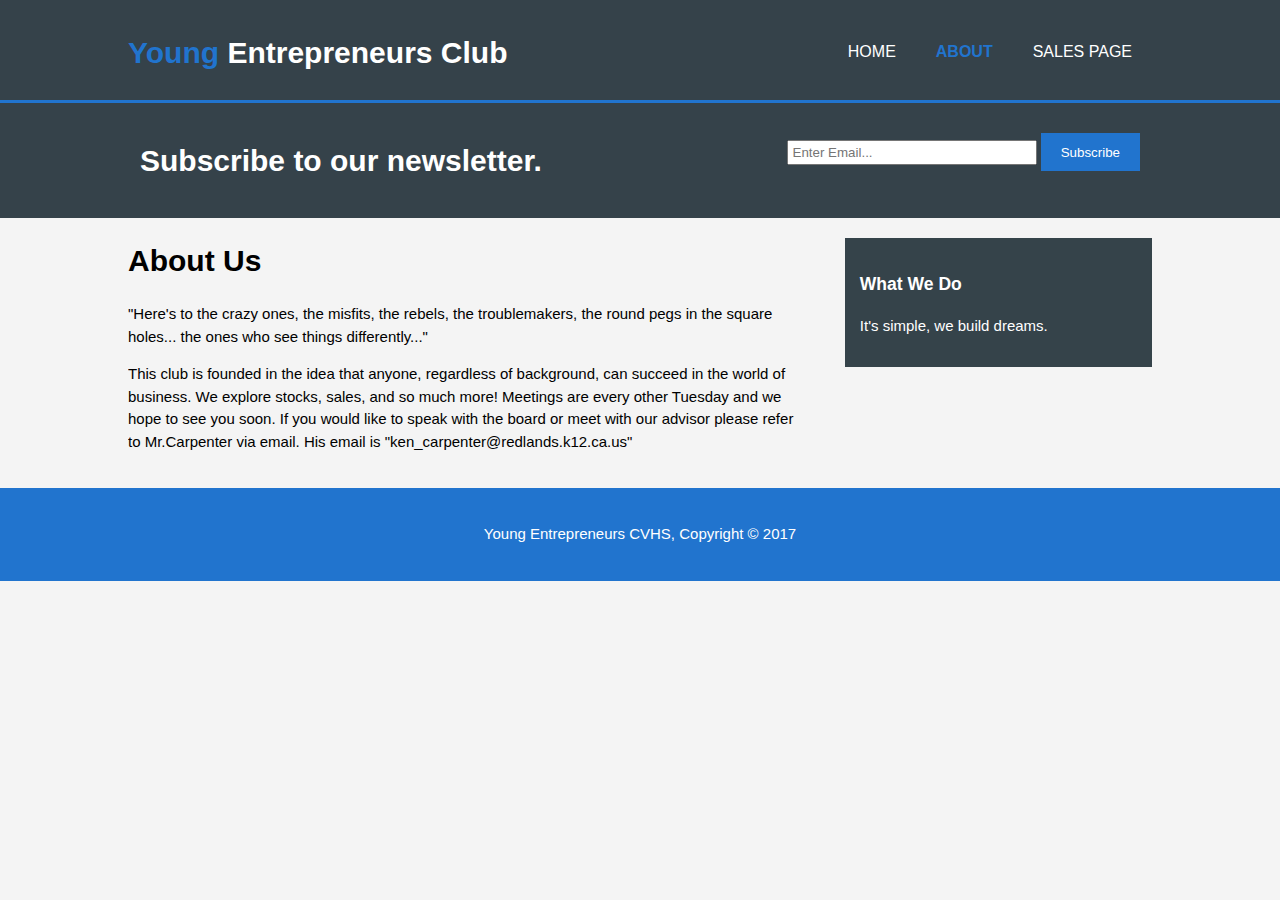
==== about.html @ 8f4f0a10 "Sam" ====
<html>
    <head>
        <title>Welcome</title>
        <link rel="stylesheet" href="Styles.css">
    </head>
    <body>
        <header>
            <div class="container">
                <div id="branding">
                    <h1><span class="highlight">Young</span> Entrepreneurs Club</h1>
                </div>
                <nav>
                    <ul>
                        <li><a href="index.html">Home</a></li>
                        <li class="current" ><a href="about.html">About</a></li>
                        <li><a href="salespage.html">Sales Page</a></li>
                    </ul>
                </nav>
            </div>
        </header>
        

        
        <section id="newsletter">
            <div class="container">
                <h1>Subscribe to our newsletter.</h1>
                    <form>
                    <input type="email" placeholder="Enter Email...">
                    <button type="submit" class="button_1">Subscribe</button>
                </form>
            </div>
        </section>
    </body>
    
    
    <section id="main">
        <div class="container">
          <article id="main-col">
              <h1 class="page-title">About Us</h1>
              <p>
                 "Here's to the crazy ones, the misfits, the rebels, the troublemakers, the round pegs in the square holes... the ones who see things differently..." 
              </p>
              <p>
                  This club is founded in the idea that anyone, regardless of background, can succeed in the world of business. We explore stocks, sales, and so much more! Meetings are every other Tuesday and we hope to see you soon. If you would like to speak with the board or meet with our advisor please refer to Mr.Carpenter via email. His email is "ken_carpenter@redlands.k12.ca.us"
              </p>
          </article>
          
          
          <aside id="sidebar">
              <div class="dark">
                  <h3>What We Do </h3>
                  <p>
                     It's simple, we build dreams.
                  </p>
              </div>
          </aside>
        </div>
    </section>
    <footer>
        <p> Young Entrepreneurs CVHS, Copyright &copy; 2017</p>
    </footer>
</html>
---- Styles.css ----
body{
        font:15px/1.5 Arial, Helvetica,sans-serif;
        padding:0;
        margin:0;
        background-color:#f4f4f4;
    }

    .container{
        width:80%;
        margin:auto;
        overflow:hidden;
    }
    
    ul{
        margin:0;
        padding:0;
    }
    
    .button_1{
        height:38px;
        background:#2174ce;
        border:0;
        padding-left: 20px;
        padding-right: 20px;
        color:#ffffff;
    }
    
    
    .dark{
    padding:15px;
    background:#35434a;
    color:#ffffff;
    margin-top:10px;
    margin-bottom: 10px;
    }
    
    header{
        background:#35424a;
        color:#ffffff;
        padding-top:30px;
        min-height: 70px;
        border-bottom:#2174ce 3px solid;
    }
    
    header a{ 
        color:#ffffff;
        text-decoration:none;
        text-transform: uppercase;
        font-size: 16px;
    }
    
    
    
    header li{ 
        float:left;
        display:inline;
        padding:0  20px  0  20px;

    }
    
    
    header #branding{
        float:left;
    }
    
    header #branding h1{
        margin:0;
    }
    
    header nav{
        float:right;
        margin-top:10px;
    }
    
    header .highlight, header .current a{
         color:#2174ce;
         font-weight:bold;
         
    }
    
    header a:hover{
        color:#cccccc;
        font-weight:bold;
    }
    
    
    /*showcase*/
    #showcase{
        min-height:400px;
        background:url('wave.jpg') no-repeat 0px -300px;
        text-align:center;
        color:#35424a;

    }
    
    #showcase h1{
        margin-top:100px;
        font-size:55px;
        margin-bottom:10px;
    }
    
    #showcase p{
        font-size:20px;
    }
    
    
    /*Newsletter*/
    #newsletter{
        padding:15px;
        color:#ffffff;
        background:#35424a;
    }
    
    
    #newsletter h1{
        float:left;
    }
    
    #newsletter form{
        float:right;
        margin-top:15px;
    }
    
    
    #newsletter input[type="email"]{
        padding:4px;
        height:25px;
        width:250px;
    }
    
    /*boxes*/
    
    #boxes{
        margin-top:20px;
    }
    
    
    #boxes .box{
        float:left;
        text-align: center;
        width:30%;
        padding:10px;
    }
    
    #boxes .box img{
        width:180px;
    }
    /*sidebar*/
    
    aside#sidebar{
        float:right;
        width:30%;
        margin-top: 10px
    }
    
    aside#sidebar .quote input,  aside#sidebar .quote text area{
    width:90%;
    padding:5px;
    }
    
    /*Main-col*/
    article#main-col{
        float:left;
        width:65%;
    }
    
    
    /*Sales Page*/
    ul#salespage li{
        list-style:none;
        padding:20px;
        border:#cccccc solid 1px;
        margin-bottom: 5px;
        background:#e6e6e6;
    }
    
    
    footer{
        padding:20px;
        margin-top:20px;
        color:#ffffff;
        background-color: #2174ce;
        text-align: center;
        
    }
    

    /*Media Queries*/
    @media(max-width:768px){
        header #branding,
        header nav,
        header nav li,
        #newsletter h1,
        #newsletter form,
        boxes .box,
        article#main-col,
        aside#sidebar{
            float:none;
            text-align:center;
            width:100%;
        }
        header{
        padding-bottom: 20px;
        }
        
        #showcase h1{
            margin-top:40px;
        }
        #newletter button, .quote button{
            display:block;
            width:100%;
        }
        #newsletter form input[type="email"], .quote input, quote textarea{
            width:100%;
            margin-bottom:5px;
        }
    }
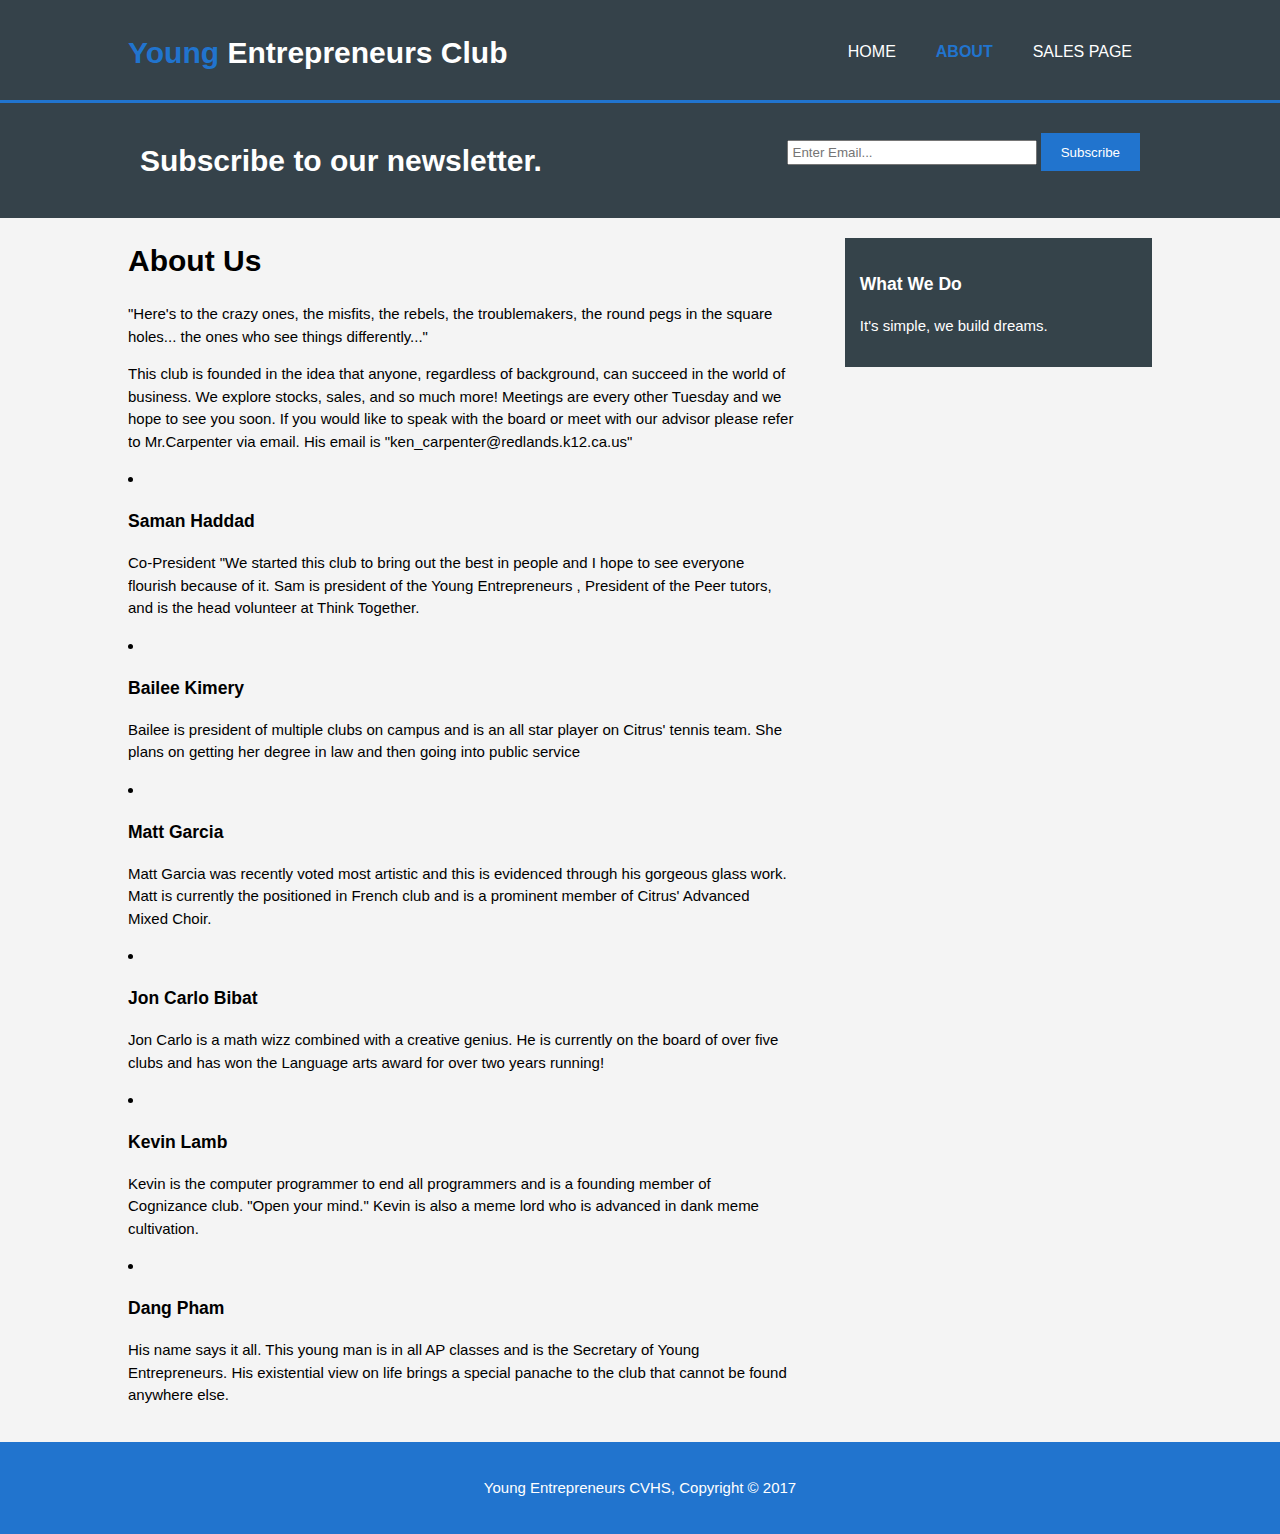
==== commit 3dee6e97: "Sam" ====
--- a/about.html
+++ b/about.html
@@ -43,6 +43,32 @@
               <p>
                   This club is founded in the idea that anyone, regardless of background, can succeed in the world of business. We explore stocks, sales, and so much more! Meetings are every other Tuesday and we hope to see you soon. If you would like to speak with the board or meet with our advisor please refer to Mr.Carpenter via email. His email is "ken_carpenter@redlands.k12.ca.us"
               </p>
+              <li>
+                      <h3>Saman Haddad</h3>
+                      <p>Co-President "We started this club to bring out the best in people and I hope to see everyone flourish because of it. Sam is president of the Young Entrepreneurs , President of the Peer tutors, and is the head volunteer at Think Together.</p>
+                  </li>
+                  <li>
+                      <h3>Bailee Kimery</h3>
+                      <p>Bailee is president of multiple clubs on campus and is an all star player on Citrus' tennis team. She plans on getting her degree in law and then going into public service </p>
+                     
+                  </li>
+                  <li>
+                      <h3>Matt Garcia </h3>
+                      <p>Matt Garcia was recently voted most artistic and this is evidenced through his gorgeous glass work. Matt is currently the positioned in French club and is a prominent member of Citrus' Advanced Mixed Choir.</p>
+                  
+                  </li>
+                  <li>
+                      <h3>Jon Carlo Bibat</h3>
+                      <p>Jon Carlo is a math wizz combined with a creative genius. He is currently on the board of over five clubs and has won the Language arts award for over two years running!</p>
+                  </li>
+                  <li>
+                      <h3>Kevin Lamb</h3>
+                      <p>Kevin is the computer programmer to end all programmers and is a founding member of Cognizance club. "Open your mind." Kevin is also a meme lord who is advanced in dank meme cultivation.</p>
+                  </li>
+                  <li>
+                      <h3>Dang Pham</h3>
+                      <p>His name says it all. This young man is in all AP classes and is the Secretary of Young Entrepreneurs. His existential view on life brings a special panache to the club that cannot be found anywhere else.</p>
+                  </li>
           </article>
           
           
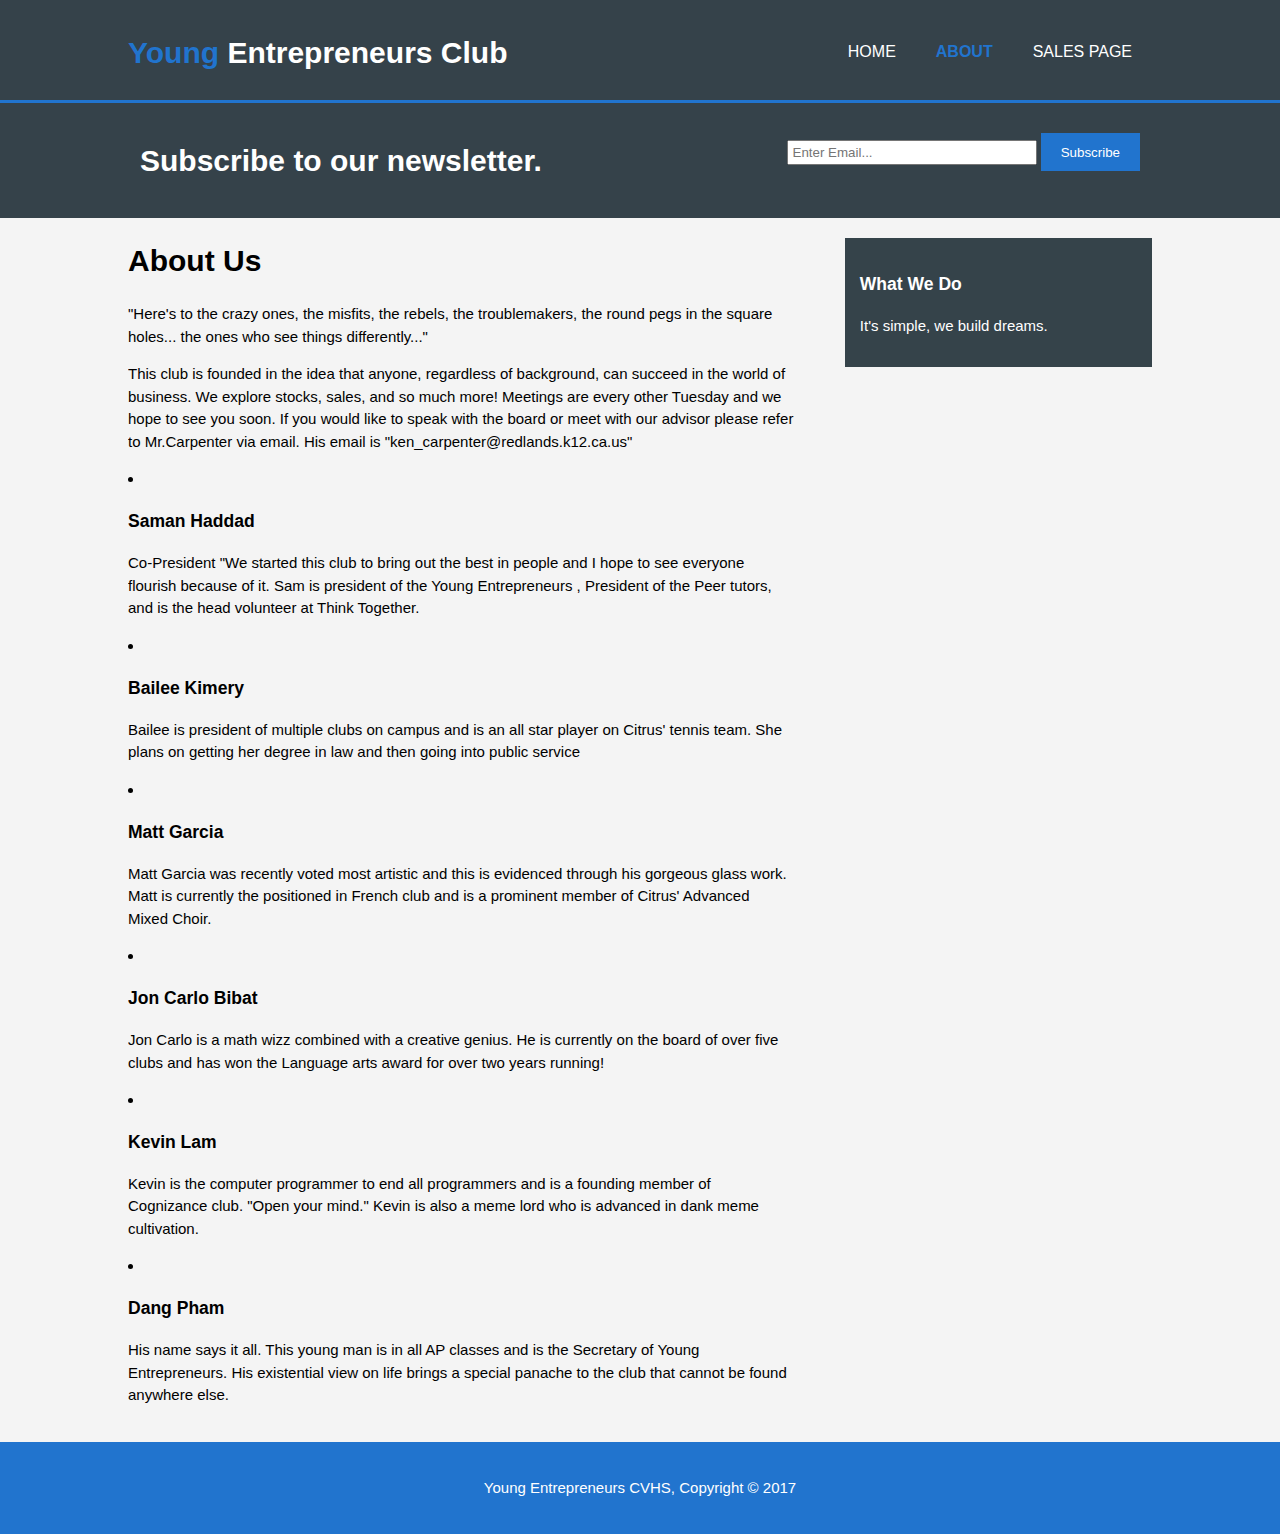
==== commit 237c96cc: "Sam" ====
--- a/about.html
+++ b/about.html
@@ -62,7 +62,7 @@
                       <p>Jon Carlo is a math wizz combined with a creative genius. He is currently on the board of over five clubs and has won the Language arts award for over two years running!</p>
                   </li>
                   <li>
-                      <h3>Kevin Lamb</h3>
+                      <h3>Kevin Lam</h3>
                       <p>Kevin is the computer programmer to end all programmers and is a founding member of Cognizance club. "Open your mind." Kevin is also a meme lord who is advanced in dank meme cultivation.</p>
                   </li>
                   <li>
